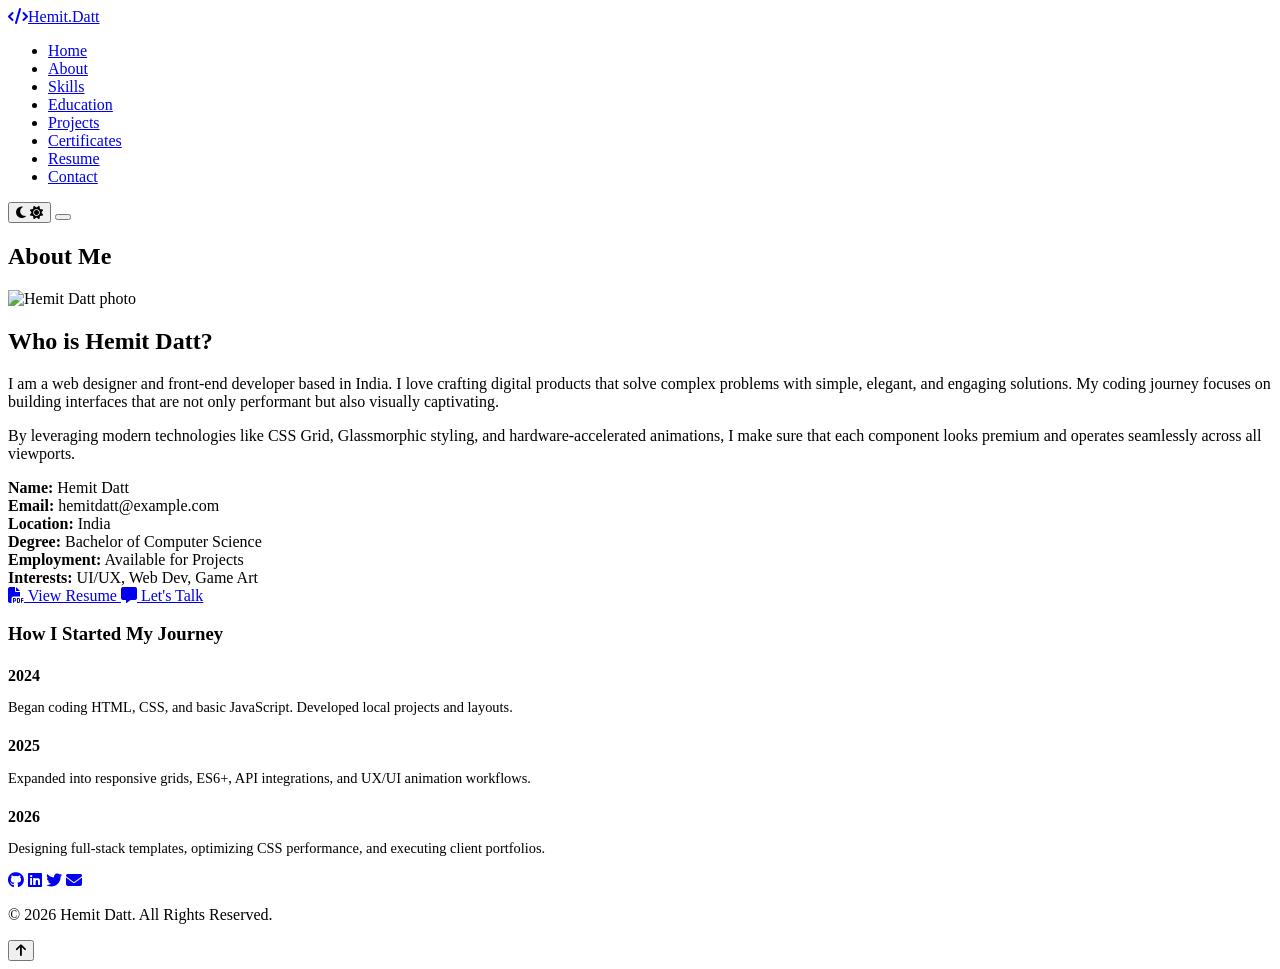
==== archive/about.html @ badc2641 "new update" ====
<!DOCTYPE html>
<html lang="en" data-theme="dark">
<head>
  <meta charset="UTF-8">
  <meta name="viewport" content="width=device-width, initial-scale=1.0">
  <meta name="description" content="Discover Hemit Datt's background, core values, coding philosophy, and professional journey as a developer.">
  <title>Hemit Datt | About Me</title>
  <!-- Stylesheets -->
  <link rel="stylesheet" href="css/style.css">
  <!-- FontAwesome Icons -->
  <link rel="stylesheet" href="https://cdnjs.cloudflare.com/ajax/libs/font-awesome/6.4.0/css/all.min.css">
</head>
<body>
  <!-- Ambient BG -->
  <div class="ambient-bg">
    <div class="orb orb-1"></div>
    <div class="orb orb-2"></div>
    <div class="orb orb-3"></div>
  </div>

  <!-- Loading Screen -->
  <div class="loader-wrapper">
    <div class="loader">
      <div class="loader-ring"></div>
      <div class="loader-ring"></div>
      <div class="loader-ring"></div>
    </div>
  </div>

  <!-- Fixed Header / Navbar -->
  <header class="header">
    <nav class="glass-nav">
      <a href="index.html" class="logo">
        <i class="fa-solid fa-code"></i><span>Hemit.Datt</span>
      </a>
      <ul class="nav-links">
        <li><a href="index.html">Home</a></li>
        <li><a href="about.html" class="active">About</a></li>
        <li><a href="skills.html">Skills</a></li>
        <li><a href="education.html">Education</a></li>
        <li><a href="projects.html">Projects</a></li>
        <li><a href="certificates.html">Certificates</a></li>
        <li><a href="resume.html">Resume</a></li>
        <li><a href="contact.html">Contact</a></li>
      </ul>
      <div class="nav-actions">
        <button id="theme-toggle" class="theme-toggle" aria-label="Toggle Theme">
          <i class="fa-solid fa-moon"></i>
          <i class="fa-solid fa-sun"></i>
        </button>
        <button class="hamburger" aria-label="Toggle Menu">
          <span></span>
          <span></span>
          <span></span>
        </button>
      </div>
    </nav>
  </header>

  <!-- Page Container -->
  <div class="page-container">
    <main>
      <section class="section">
        <h2 class="section-title reveal-left">About <span>Me</span></h2>
        
        <div class="about-grid">
          <!-- Profile Frame -->
          <div class="about-img-container reveal-left delay-100">
            <div class="about-frame">
              <img src="images/profile.jpg" alt="Hemit Datt photo">
            </div>
          </div>

          <!-- Professional bio -->
          <div class="about-text reveal-right delay-200">
            <h2>Who is <span>Hemit Datt</span>?</h2>
            <p>
              I am a web designer and front-end developer based in India. I love crafting digital products that solve complex problems with simple, elegant, and engaging solutions. My coding journey focuses on building interfaces that are not only performant but also visually captivating.
            </p>
            <p>
              By leveraging modern technologies like CSS Grid, Glassmorphic styling, and hardware-accelerated animations, I make sure that each component looks premium and operates seamlessly across all viewports.
            </p>

            <!-- Quick Personal Info Grid -->
            <div class="personal-info">
              <div class="info-item">
                <strong>Name:</strong>
                <span>Hemit Datt</span>
              </div>
              <div class="info-item">
                <strong>Email:</strong>
                <span>hemitdatt@example.com</span>
              </div>
              <div class="info-item">
                <strong>Location:</strong>
                <span>India</span>
              </div>
              <div class="info-item">
                <strong>Degree:</strong>
                <span>Bachelor of Computer Science</span>
              </div>
              <div class="info-item">
                <strong>Employment:</strong>
                <span>Available for Projects</span>
              </div>
              <div class="info-item">
                <strong>Interests:</strong>
                <span>UI/UX, Web Dev, Game Art</span>
              </div>
            </div>

            <div class="btn-container">
              <a href="resume.html" class="btn btn-primary">
                <i class="fa-solid fa-file-pdf"></i> View Resume
              </a>
              <a href="contact.html" class="btn btn-secondary">
                <i class="fa-solid fa-message"></i> Let's Talk
              </a>
            </div>
          </div>
        </div>

        <!-- Timeline Section -->
        <div class="about-timeline-section reveal">
          <h3>How I Started My <span>Journey</span></h3>
          <div class="stats-grid">
            <div class="glass-card">
              <h4 style="color: var(--accent-primary); margin-bottom: 0.5rem;">2024</h4>
              <p style="font-size: 0.9rem; color: var(--text-secondary);">
                Began coding HTML, CSS, and basic JavaScript. Developed local projects and layouts.
              </p>
            </div>
            <div class="glass-card">
              <h4 style="color: var(--accent-secondary); margin-bottom: 0.5rem;">2025</h4>
              <p style="font-size: 0.9rem; color: var(--text-secondary);">
                Expanded into responsive grids, ES6+, API integrations, and UX/UI animation workflows.
              </p>
            </div>
            <div class="glass-card">
              <h4 style="color: var(--accent-primary); margin-bottom: 0.5rem;">2026</h4>
              <p style="font-size: 0.9rem; color: var(--text-secondary);">
                Designing full-stack templates, optimizing CSS performance, and executing client portfolios.
              </p>
            </div>
          </div>
        </div>
      </section>
    </main>

    <!-- Footer -->
    <footer class="footer">
      <div class="footer-content">
        <div class="footer-socials">
          <a href="https://github.com" target="_blank" rel="noopener noreferrer"><i class="fa-brands fa-github"></i></a>
          <a href="https://linkedin.com" target="_blank" rel="noopener noreferrer"><i class="fa-brands fa-linkedin"></i></a>
          <a href="https://twitter.com" target="_blank" rel="noopener noreferrer"><i class="fa-brands fa-twitter"></i></a>
          <a href="mailto:hemitdatt@example.com"><i class="fa-solid fa-envelope"></i></a>
        </div>
        <p>&copy; 2026 <span>Hemit Datt</span>. All Rights Reserved.</p>
      </div>
    </footer>
  </div>

  <!-- Back to Top Button -->
  <button class="back-to-top" aria-label="Back to Top">
    <i class="fa-solid fa-arrow-up"></i>
  </button>

  <!-- Shared JavaScript -->
  <script src="js/script.js"></script>
</body>
</html>
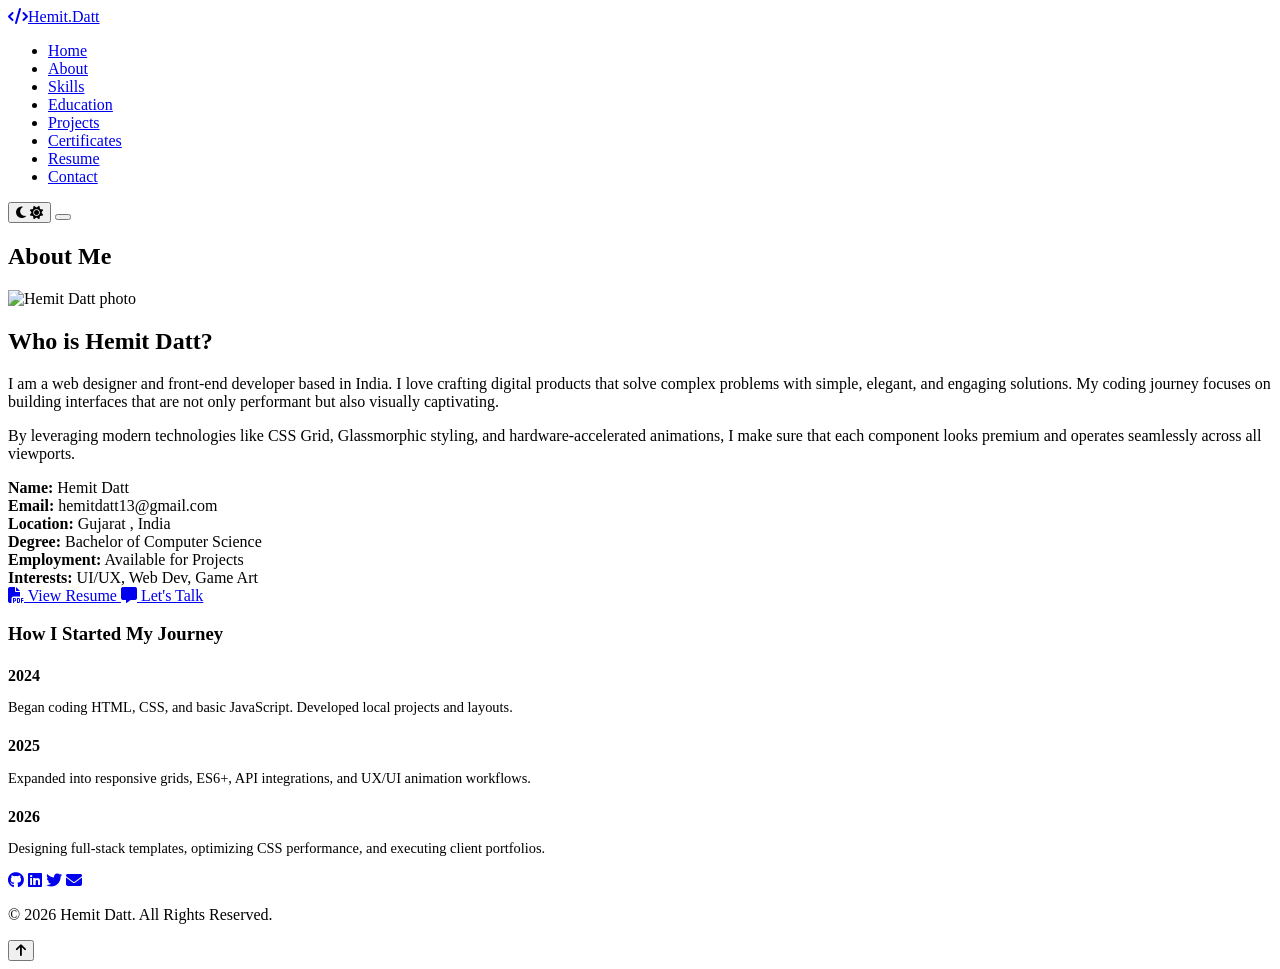
==== commit 62e3836c: "new update" ====
--- a/archive/about.html
+++ b/archive/about.html
@@ -89,11 +89,11 @@
               </div>
               <div class="info-item">
                 <strong>Email:</strong>
-                <span>hemitdatt@example.com</span>
+                <span>hemitdatt13@gmail.com</span>
               </div>
               <div class="info-item">
                 <strong>Location:</strong>
-                <span>India</span>
+                <span>Gujarat , India</span>
               </div>
               <div class="info-item">
                 <strong>Degree:</strong>
